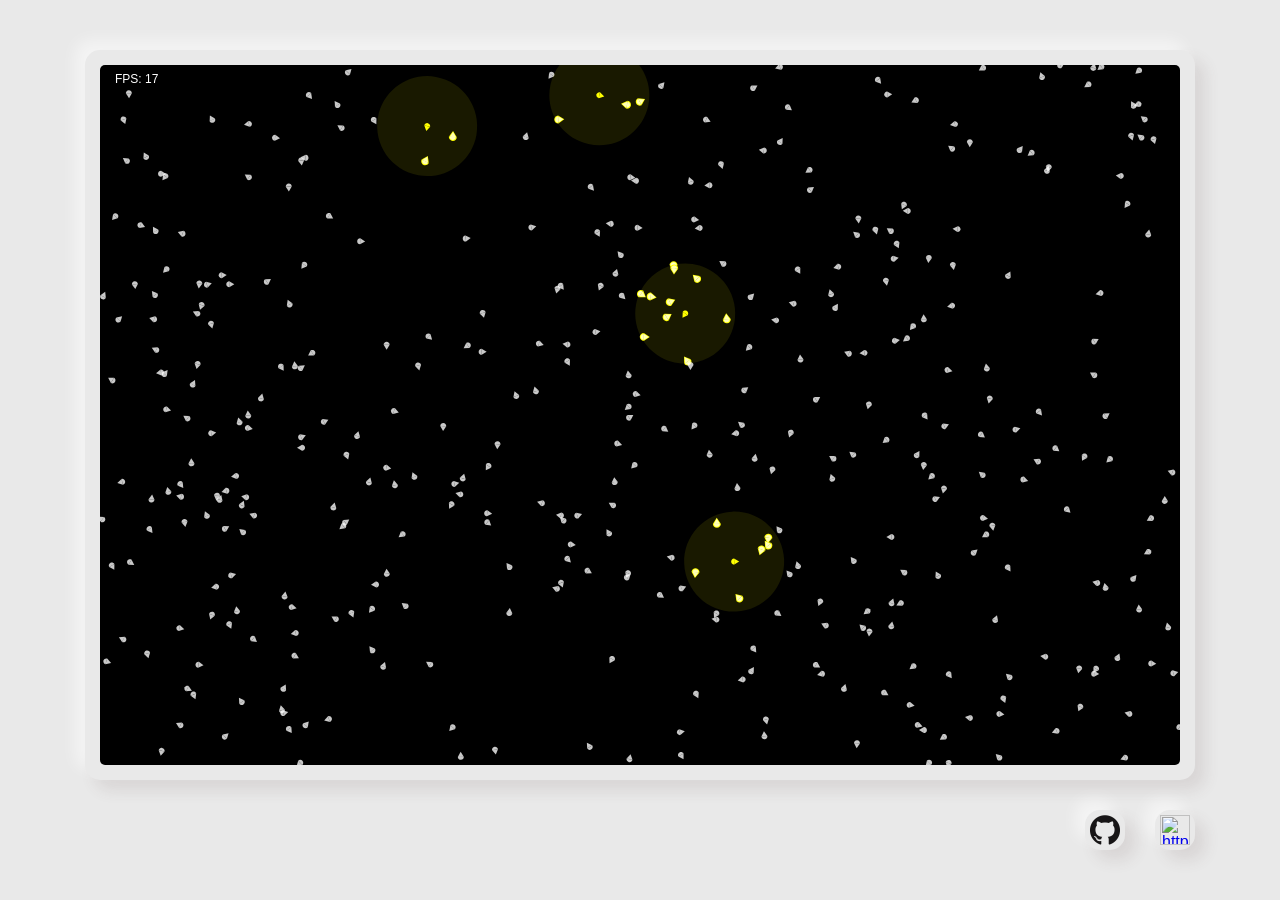
==== docs/index.html @ 01b2a768 "Converted to html!" ====
<html>
<head>
  <meta charset="UTF-8">
  <meta name="viewport" content="width=device-width, initial-scale=1.0">

  <!-- PLEASE NO CHANGES BELOW THIS LINE (UNTIL I SAY SO) -->
  <script language="javascript" type="text/javascript" src="libraries/p5.min.js"></script>
  <script language="javascript" type="text/javascript" src="being.js"></script>
  <script language="javascript" type="text/javascript" src="bleh.js"></script>
  <script language="javascript" type="text/javascript" src="blessed.js"></script>
  <script language="javascript" type="text/javascript" src="html.js"></script>
  <script language="javascript" type="text/javascript" src="webponents.js"></script>
  <script language="javascript" type="text/javascript" src="docs.js"></script>
  <!-- OK, YOU CAN MAKE CHANGES BELOW THIS LINE AGAIN -->

  <!-- This line removes any default padding and style.
       You might only need one of these values set. -->
  <link rel="stylesheet" href="style.css">
</head>

<body>
</body>
</html>
---- docs/style.css ----
html, body {
  display: flex;
  margin: auto;
  background-color: #e9e9e9;
  font-family: Calibri, 'Trebuchet MS', sans-serif;
}

body {
  justify-content: center;
  align-items: center;
}

.main {
}

canvas {
  border-radius: 5px;
}

.v {
  margin: 0px;
  padding: 0px;
  display: flex;
  flex-direction: column;
  flex-wrap: wrap;
}

.h {
  margin: 0px;
  padding: 0px;
  width:100%;
  display: flex;
  flex-direction: row;
  flex-wrap: wrap;
}

.hv-c {
  justify-content: center;
}

.hv-l {
  justify-content: flex-start;
}

.hv-r {
  justify-content: flex-end;
}

.vh-c {
  align-items: center;
}

.vh-t {
  align-items: flex-start;
}

.vh-b {
  align-items: flex-end;
}

.p {
  margin: 15px;
  padding: 15px;
}

.p-out {
  box-shadow: -10px -10px 15px rgba(255,255,255,0.5), 10px 10px 15px rgba(100,70,70,0.12);
}

.p-in {
  box-shadow: inset -10px -10px 15px rgba(255,255,255,0.5), inset 10px 10px 15px rgba(100,70,70,0.12);
}

.p-round {
  border-radius: 15px;
}

.p-fill {
  flex: 1 0 auto;
}

.slider-out {
  margin: 15px;
  box-shadow: -10px -10px 15px rgba(255,255,255,0.5), 10px 10px 15px rgba(100,70,70,0.12);
}

.slider-round{
  border-radius: 15px;
}

.slider-in {
  margin: 15px;
  height: 100px;
  display: flex;
  align-items: flex-end;
  box-shadow: inset -10px -10px 15px rgba(255,255,255,0.5), inset 10px 10px 15px rgba(100,70,70,0.12);
}

.slider-knob {
  height: 30px;
  padding: 0 15px 0 15px;
  border-radius: 15px;
  background-color: #ff0cab;
}

.butt {
  cursor: pointer;
  box-shadow: -10px -10px 15px rgba(255,255,255,0.5), 10px 10px 15px rgba(100,70,70,0.12);
  border-radius: 15px;
  display: flex;
  justify-content: center;
  align-items: center;
  margin: 15px;
  padding: 5px;
  transition: background-color .4s;
}

.butt:active {
  box-shadow: inset -10px -10px 15px rgba(255,255,255,0.5), inset 10px 10px 15px rgba(70,70,70,0.12);
}

.txt {
  margin: 5px 15px 5px 15px;
}

.hide {
  display: none;
}

.unhide {
  display: flex;
}
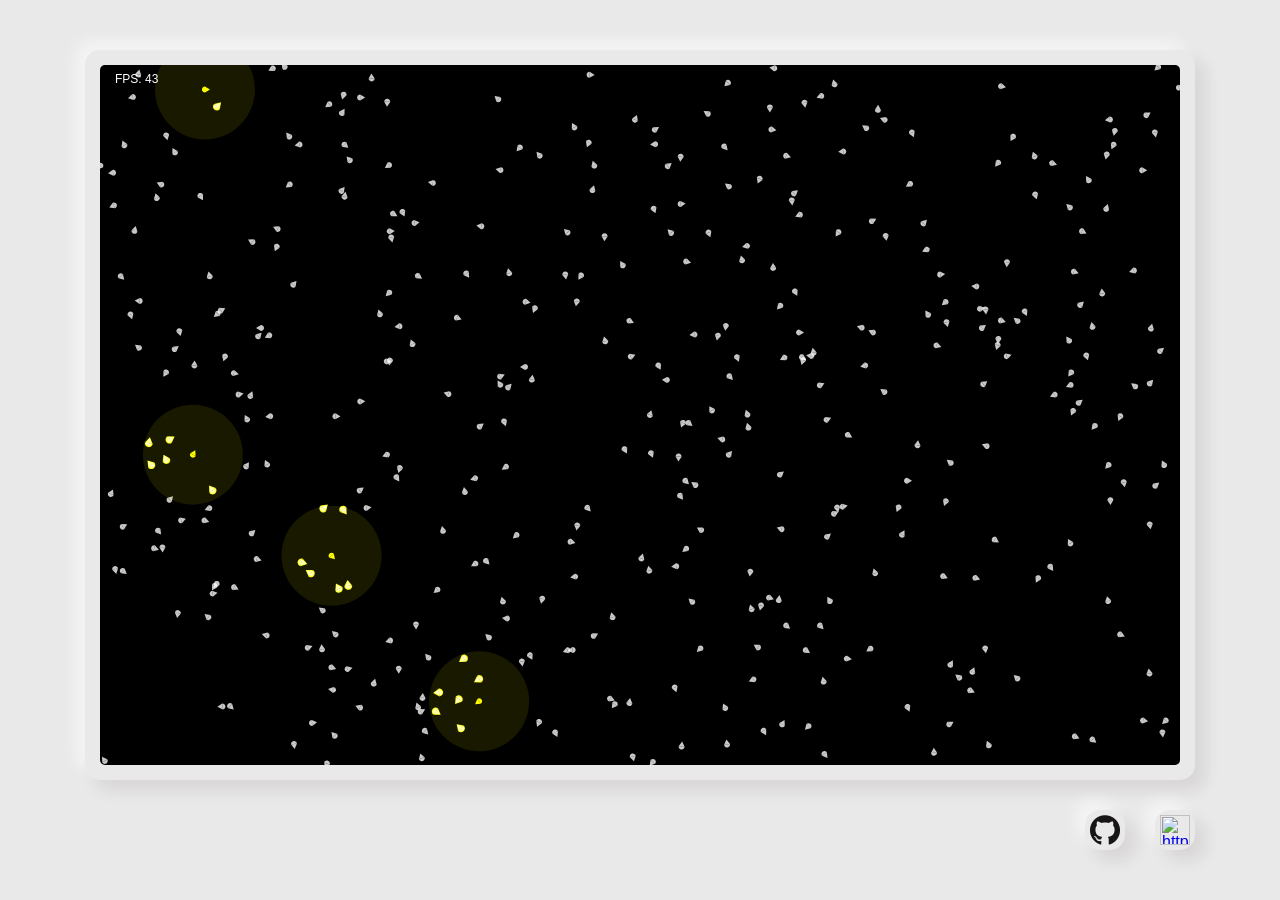
==== commit 88798229: "Analytics" ====
--- a/docs/index.html
+++ b/docs/index.html
@@ -1,7 +1,18 @@
 <html>
 <head>
+    <!-- Global site tag (gtag.js) - Google Analytics -->
+  <script async src="https://www.googletagmanager.com/gtag/js?id=G-R29WQE7TFF"></script>
+  <script>
+    window.dataLayer = window.dataLayer || [];
+    function gtag(){dataLayer.push(arguments);}
+    gtag('js', new Date());
+
+    gtag('config', 'G-R29WQE7TFF');
+  </script>
+  <title>BlehSim</title>
   <meta charset="UTF-8">
   <meta name="viewport" content="width=device-width, initial-scale=1.0">
+  <link rel="shortcut icon" type="image/x-icon" href="https://juicetinliu.github.io/favicon.ico">
 
   <!-- PLEASE NO CHANGES BELOW THIS LINE (UNTIL I SAY SO) -->
   <script language="javascript" type="text/javascript" src="libraries/p5.min.js"></script>
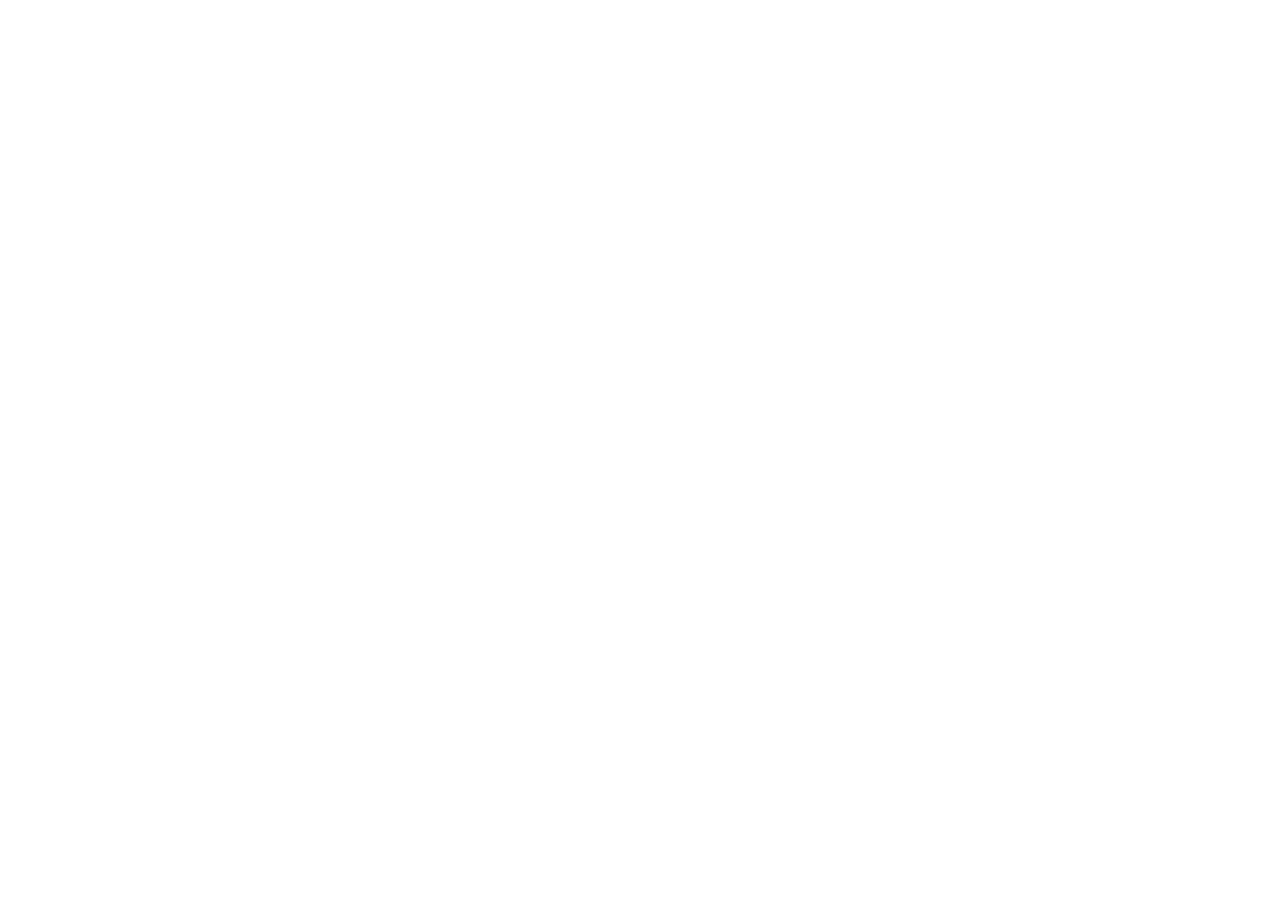
==== commit fa8154d5: "Add dependency on webponents" ====
--- a/docs/index.html
+++ b/docs/index.html
@@ -13,6 +13,7 @@
   <meta charset="UTF-8">
   <meta name="viewport" content="width=device-width, initial-scale=1.0">
   <link rel="shortcut icon" type="image/x-icon" href="https://juicetinliu.github.io/favicon.ico">
+  <script language="javascript" type="text/javascript" src="https://juicetinliu.github.io/Webponents/components.js"></script>
 
   <!-- PLEASE NO CHANGES BELOW THIS LINE (UNTIL I SAY SO) -->
   <script language="javascript" type="text/javascript" src="libraries/p5.min.js"></script>
@@ -20,13 +21,12 @@
   <script language="javascript" type="text/javascript" src="bleh.js"></script>
   <script language="javascript" type="text/javascript" src="blessed.js"></script>
   <script language="javascript" type="text/javascript" src="html.js"></script>
-  <script language="javascript" type="text/javascript" src="webponents.js"></script>
   <script language="javascript" type="text/javascript" src="docs.js"></script>
   <!-- OK, YOU CAN MAKE CHANGES BELOW THIS LINE AGAIN -->
 
   <!-- This line removes any default padding and style.
        You might only need one of these values set. -->
-  <link rel="stylesheet" href="style.css">
+  <link rel="stylesheet" type="text/css" href="https://juicetinliu.github.io/Webponents/style.css">
 </head>
 
 <body>
